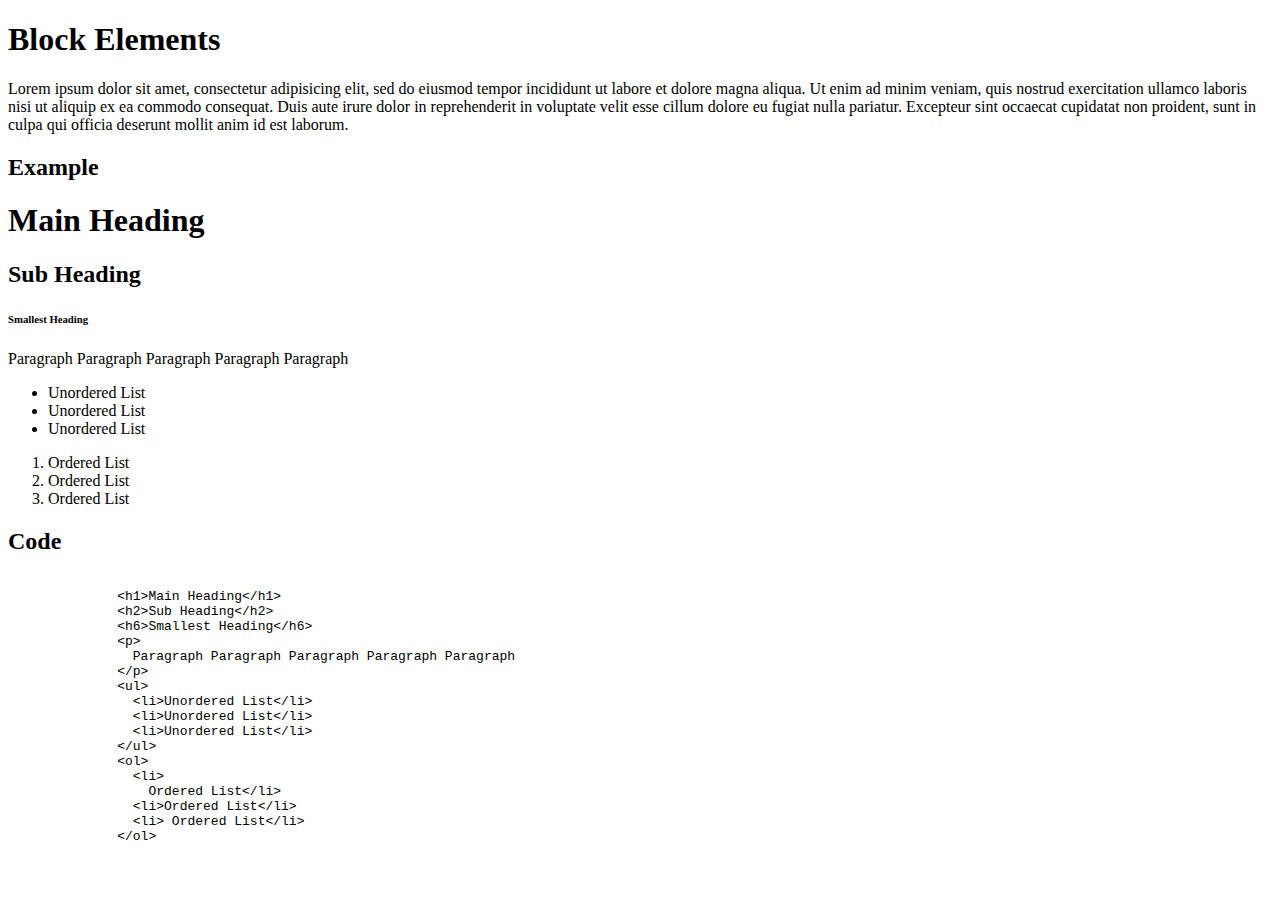
==== subpages/markdown.html @ 0588d5b6 "Built outline for definition subpages." ====
<!DOCTYPE html>
<html>
  <head>
    <meta charset="utf-8">
    <script src="js/jquery-1.12.0.js" type="text/javascript"></script>
    <script src="js/script.js" type="text/javascript"></script>
    <link href="css/bootstrap.min.css" rel="stylesheet">
    <link href="css/styles.css" rel="stylesheet">
    <title>Markdown</title>
  </head>
  <body>
    <div class="container">
      <h1>Block Elements</h1>
      <p>
        Lorem ipsum dolor sit amet, consectetur adipisicing elit, sed do eiusmod tempor incididunt ut labore et dolore magna aliqua. Ut enim ad minim veniam, quis nostrud exercitation ullamco laboris nisi ut aliquip ex ea commodo consequat. Duis aute irure dolor in reprehenderit in voluptate velit esse cillum dolore eu fugiat nulla pariatur. Excepteur sint occaecat cupidatat non proident, sunt in culpa qui officia deserunt mollit anim id est laborum.
      </p>
      <div>
        <div>
          <h2>Example</h2>
        </div>
        <div>
          <h1>Main Heading</h1>
          <h2>Sub Heading</h2>
          <h6>Smallest Heading</h6>
          <p>
            Paragraph Paragraph Paragraph Paragraph Paragraph
          </p>
          <ul>
            <li>Unordered List</li>
            <li>Unordered List</li>
            <li>Unordered List</li>
          </ul>
          <ol>
            <li>
              Ordered List</li>
            <li>Ordered List</li>
            <li> Ordered List</li>
          </ol>
        </div>
      </div>
      <div>
        <div>
          <h2>Code</h2>
        </div>
        <div>
          <pre>
            <code>
              &lt;h1>Main Heading&lt;/h1>
              &lt;h2>Sub Heading&lt;/h2>
              &lt;h6>Smallest Heading&lt;/h6>
              &lt;p>
                Paragraph Paragraph Paragraph Paragraph Paragraph
              &lt;/p>
              &lt;ul>
                &lt;li>Unordered List&lt;/li>
                &lt;li>Unordered List&lt;/li>
                &lt;li>Unordered List&lt;/li>
              &lt;/ul>
              &lt;ol>
                &lt;li>
                  Ordered List&lt;/li>
                &lt;li>Ordered List&lt;/li>
                &lt;li> Ordered List&lt;/li>
              &lt;/ol>
            </code>
          <pre>
        </div>
      </div>
    </div>
  </body>
</html>
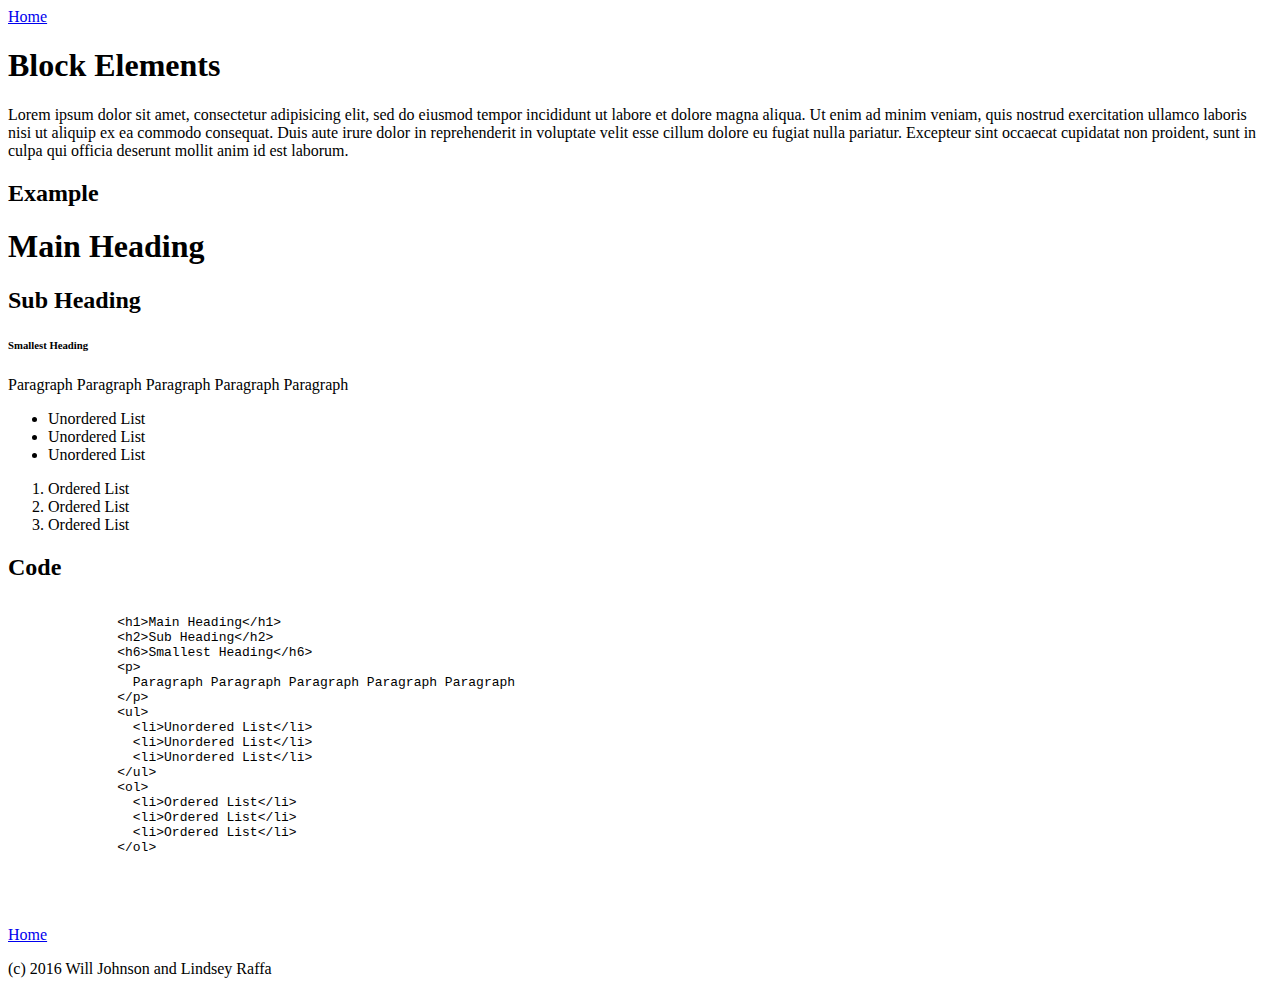
==== commit a13718b1: "Add footer." ====
--- a/subpages/markdown.html
+++ b/subpages/markdown.html
@@ -10,6 +10,9 @@
   </head>
   <body>
     <div class="container">
+      <div>
+        <a href="../index.html">Home</a>
+      </div>
       <h1>Block Elements</h1>
       <p>
         Lorem ipsum dolor sit amet, consectetur adipisicing elit, sed do eiusmod tempor incididunt ut labore et dolore magna aliqua. Ut enim ad minim veniam, quis nostrud exercitation ullamco laboris nisi ut aliquip ex ea commodo consequat. Duis aute irure dolor in reprehenderit in voluptate velit esse cillum dolore eu fugiat nulla pariatur. Excepteur sint occaecat cupidatat non proident, sunt in culpa qui officia deserunt mollit anim id est laborum.
@@ -31,8 +34,7 @@
             <li>Unordered List</li>
           </ul>
           <ol>
-            <li>
-              Ordered List</li>
+            <li>Ordered List</li>
             <li>Ordered List</li>
             <li> Ordered List</li>
           </ol>
@@ -57,15 +59,22 @@
                 &lt;li>Unordered List&lt;/li>
               &lt;/ul>
               &lt;ol>
-                &lt;li>
-                  Ordered List&lt;/li>
                 &lt;li>Ordered List&lt;/li>
-                &lt;li> Ordered List&lt;/li>
+                &lt;li>Ordered List&lt;/li>
+                &lt;li>Ordered List&lt;/li>
               &lt;/ol>
             </code>
           <pre>
         </div>
       </div>
+      <div>
+        <a href="../index.html">Home</a>
+      </div>
+      <div>
+        <p>
+          (c) 2016 Will Johnson and Lindsey Raffa
+        </p>
+      </div>
     </div>
   </body>
 </html>
